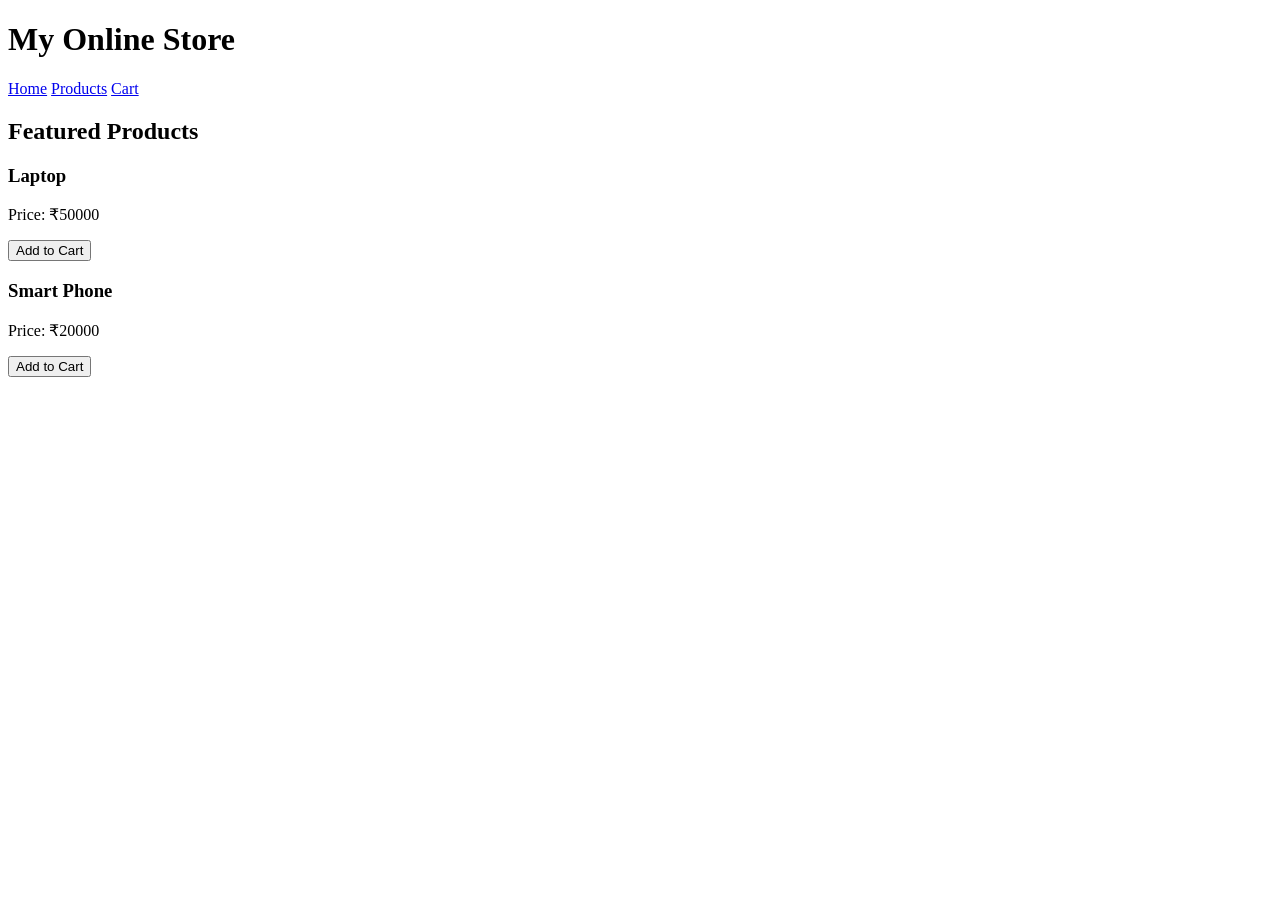
==== src/main/webapp/index.html @ 1b6e7d40 "Add initial HTML structure for e-commerce store" ====
<!DOCTYPE html>
<html>
<head>
<title>My E-Commerce Store</title>
<link rel="stylesheet" href="style.css">
</head>

<body>

<header>
<h1>My Online Store</h1>

<nav>
<a href="index.html">Home</a>
<a href="products.html">Products</a>
<a href="cart.html">Cart</a>
</nav>
</header>

<h2>Featured Products</h2>

<div class="products">

<div class="product">
<h3>Laptop</h3>
<p>Price: ₹50000</p>
<button onclick="addToCart('Laptop',50000)">Add to Cart</button>
</div>

<div class="product">
<h3>Smart Phone</h3>
<p>Price: ₹20000</p>
<button onclick="addToCart('Smart Phone',20000)">Add to Cart</button>
</div>

</div>

<script src="script.js"></script>

</body>
</html>
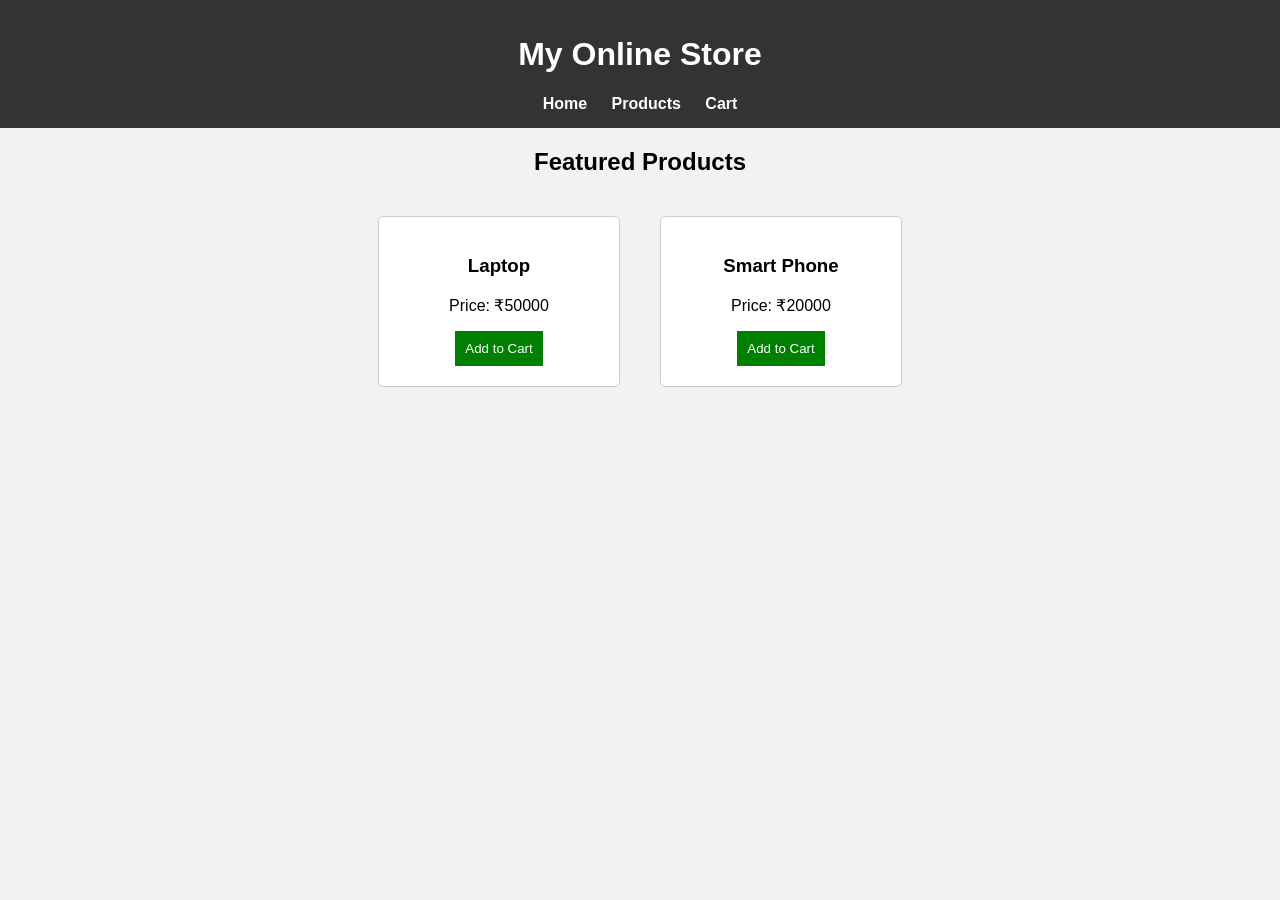
==== commit 592f81e4: "Fix HTML tag for language attribute" ====
--- a/src/main/webapp/index.html
+++ b/src/main/webapp/index.html
@@ -1,5 +1,5 @@
 <!DOCTYPE html>
-<html>
+<html lang="en">
 <head>
 <title>My E-Commerce Store</title>
 <link rel="stylesheet" href="style.css">
--- a/src/main/webapp/style.css
+++ b/src/main/webapp/style.css
@@ -0,0 +1,46 @@
+body{
+font-family: Arial;
+background-color:#f2f2f2;
+text-align:center;
+margin:0;
+}
+
+header{
+background:#333;
+color:white;
+padding:15px;
+}
+
+nav a{
+color:white;
+margin:10px;
+text-decoration:none;
+font-weight:bold;
+}
+
+.products{
+display:flex;
+justify-content:center;
+flex-wrap:wrap;
+}
+
+.product{
+background:white;
+border:1px solid #ccc;
+margin:20px;
+padding:20px;
+width:200px;
+border-radius:5px;
+}
+
+button{
+background:green;
+color:white;
+border:none;
+padding:10px;
+cursor:pointer;
+}
+
+button:hover{
+background:darkgreen;
+}
